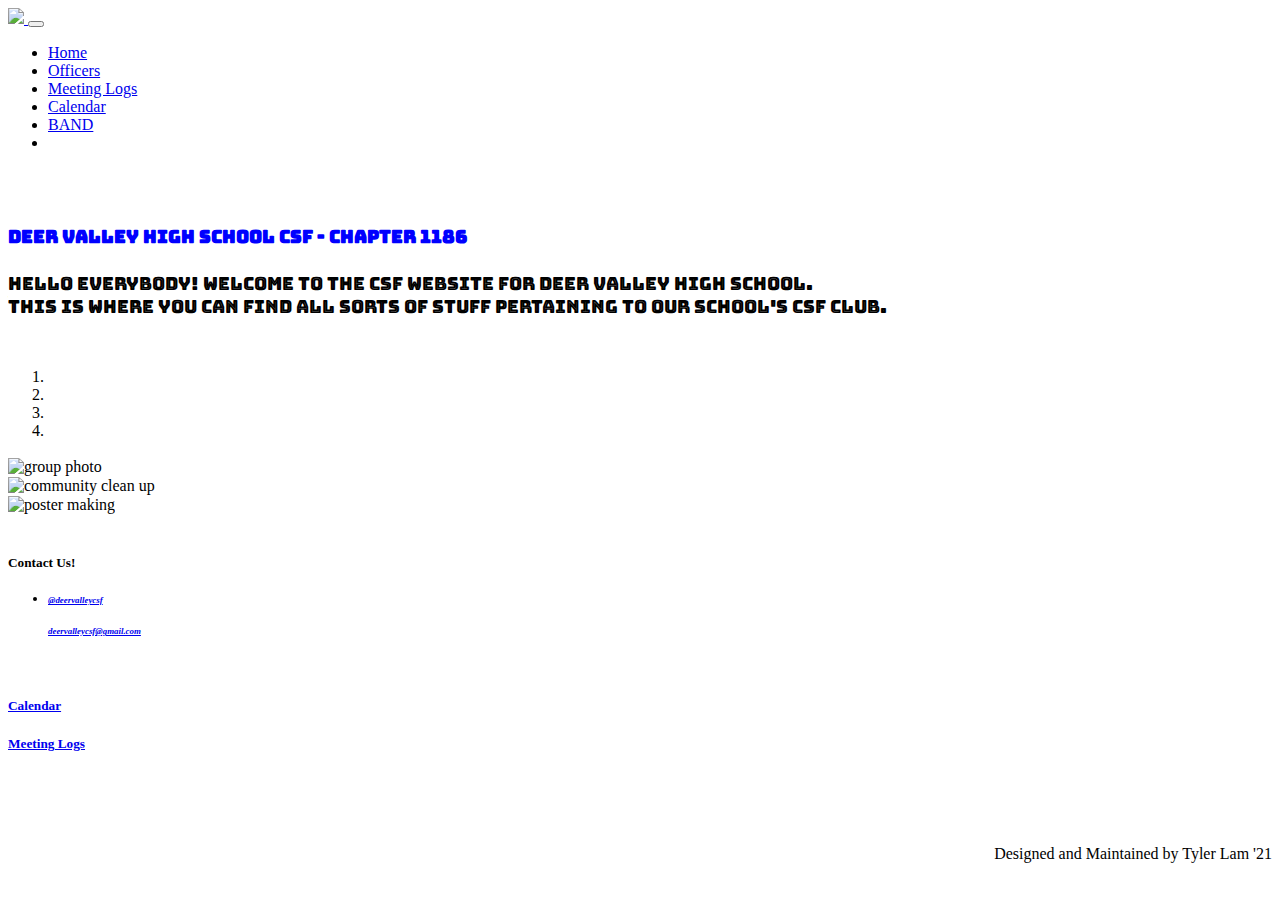
==== index.html @ f23de8fc "Trying to get it to update" ====
<!DOCTYPE html>
<html lang="en">

<head>
   <!--Done-->   <meta charset="utf-8">
   <!--Done-->   <meta content="width=device-width, initial-scale=1, shrink-to-fit=no" name="viewport">
   <!--Done-->   <meta content="ie=edge" http-equiv="x-ua-compatible">
   <!--Done-->   <title>Deer Valley CSF</title>
   <!--Done-->   <link rel="apple-touch-icon" sizes="180x180" href="images/logo/csfseal.png">
   <!--Done-->   <link rel="icon" type="image/png" sizes="32x32" href="images/logo/dvhslogo.svg"> <!--Favicon-->
   <!--Done-->   <link rel="manifest" href="site.webmanifest">
   <!--Done-->   <link rel="mask-icon" href="images/logo/dvhslogo.svg" color="#0084AA">
   <!--Done-->   <link rel="shortcut icon" href="images/logo/dvhslogo.svg">
   <link href='https://fonts.googleapis.com/css?family=Bungee Inline' rel='stylesheet'>
       <meta name="theme-color" content="#0084AA">
   <!-- Bootstrap -->     <link href="bootstrap/css/bootstrap.css" rel="stylesheet"> 
    
   <!-- Font Awesome -->  <link href="fontawesome/css/all.css" rel="stylesheet">
						 
    <!-- Material Design Bootstrap -->
    <link href="mdb/css/mdb.css" rel="stylesheet">
    <!-- CSS Stuff -->
    <link href="maincss.css" rel="stylesheet">
    <!-- Google Suite Verification-->
    <meta content="xxxxx" name="google-site-verification"/>
</head>

<body>
<!-- Navbar -->

<nav class="navbar navbar-expand-md">
	<a href = "https://www.deervalleycsf.org">
		<img class="navbar-brand" src="images/logo/dvhslogo.svg">
	</a>
		<button class="navbar-toggler" data-target="#navMenu" data-toggle="collapse" type="button">
				<span class="navbar-toggler-icon">
					<a href="#">
						<i class="fa fa-bars"></i>
					</a>
				</span>
		</button>

    
    <div class="collapse navbar-collapse" id="navMenu">
        <ul class="navbar-nav mr-auto">
            <li class="nav-item">
                <a class="nav-link" href="index.html">Home</a>
            </li>
            <li class="nav-item">
                <a class="nav-link" href="pages/officers.html">Officers</a>
            </li>
            <li class="nav-item">
                <a class="nav-link" href="pages/meetinglogs.html">Meeting Logs</a>
            </li>
			<li class="nav-item">
				<a class="nav-link" href="pages/calendar.html">Calendar</a>
            </li>
            <li class="nav-item">
                <a class="nav-link" href="pages/BAND.html">BAND</a>
            </li>
            <li class="nav-item">
                
            </li>
        </ul>
        
    </div>

    
</nav>
 
<div class="container-fluid bottom-nav">
    <h6> &nbsp;        </h6>
</div>
<!-- Light Body -->
<!-- About -->
<div class="container-fluid body-light">
</div>
    <!-- Jumbotron -->
    
    <div class="header-img">
        <div class = "header-color">
            <div class="jumbotron jumbotron-fluid">
        
                <div class="container">
                    <h1><font color="blue" face="Bungee Inline, Geneva, sans-serif" size="+1">Deer Valley High School CSF - Chapter 1186</font></h1>
                    <p><font color="black" face="Bungee Inline, Geneva, sans-serif" size="+1">Hello everybody! Welcome to the CSF website for Deer Valley High School. 
			        <br> 
                    This is where you can find all sorts of stuff pertaining to our school's CSF club.</font></p>
                </div>
            </div>
        </div>
    </div>


<!-- Light Body -->
<!-- Carousel -->
<div class="container-fluid body-light">
    <br>
    <!-- Carousel -->
    <div class="row">
        <div class="col"></div>
        <div class="col-sm-12 col-md-8">
            <div class="carousel slide carousel-fade" data-ride="carousel" id="mainCarousel">
                <ol class="carousel-indicators">
                    <li class="active" data-slide-to="0" data-target="#mainCarousel"></li>
                    <li data-slide-to="1" data-target="#mainCarousel"></li>
                    <li data-slide-to="2" data-target="#mainCarousel"></li>
                    <li data-slide-to="3" data-target="#mainCarousel"></li>
                </ol>
                <div class="carousel-inner" role="listbox">
                    <div class="carousel-item active">
					   <div class="crop">
							<img alt="group photo" class="d-block w-100" src="images/ucberkeley.jpg" style="vertical-align:middle" style="width: 100%" style="object-fit:contain">
						</div>
                    </div>
                    <div class="carousel-item">
						<div class="crop">
							<img alt="community clean up" class="d-block w-100" src="images/cleanup.jpg" style="vertical-align:middle" style="width: 100%" style="object-fit:contain">
						</div>
                    </div>
                    <div class="carousel-item">
						<div class="crop">
							<img alt="poster making" class="d-block w-100" src="images/schoolspirit.jpg" style="vertical-align:middle" style="width: 100%" style="object-fit:contain">
						</div>
					</div>
                </div>
                <a class="carousel-control-prev" data-slide="prev" href="#mainCarousel" role="button">
                    <span class="carousel-control-prev-icon"><i aria-hidden="true" class="fa fa-chevron-left fa-2x"></i></span>
                </a>
                <a class="carousel-control-next" data-slide="next" href="#mainCarousel" role="button">
                    <span class="carousel-control-next-icon"><i aria-hidden="true"
                                                                class="fa fa-chevron-right fa-2x"></i></span>
                </a>
            </div>
        </div>
        <div class="col"></div>
    </div>
    <br>
</div>

<!-- Footer -->
<div class="container-fluid teal-footer">
    <footer class="page-footer teal-footer">
        <div class="row">
            <div class="col-sm-12 col-md-6 col-lg-3">
			
            </div>
            <div class="col-sm-12 col-md-6 col-lg-3">
                <h5 class="footer-list-heading"> Contact Us!
					<ul class="list-unstyled footer-list">
					<li>
					<h6>
					<a href="https://www.instagram.com/deervalleycsf/">
						<i class="fab fa-instagram"> @deervalleycsf </i> </h6>
					</a>
					</li>
                    <h6 class="footer-subheading contact-email">
                        <a href="mailto:deervalleycsf@gmail.com">
                    <i class="far fa-envelope">deervalleycsf@gmail.com </i> </h6>
                    </a>
					</ul>
                </h5>
            </div>
            <div class="col-sm-12 col-md-6 col-lg-3">
                <br>
                <h5 class="footer-list">
                    <a href="pages/calendar.html">Calendar</a>
                </h5>
                <h5 class="footer-list">
                    <a href="pages/meetinglogs.html">Meeting Logs</a>
                </h5>
            </div>
            <div class="col-sm-12 col-md-6 col-lg-3">
                <br>
                <br>
                <br>
                <p><div align="right">
                    Designed and Maintained by Tyler Lam '21 </div> </p>
            </div>
        </div>
    </footer>
</div>


<!-- SCRIPTS -->
<!-- MDB core JavaScript -->
<script src="mdb/js/mdb.js" type="text/javascript"></script>
<!-- JQuery -->
<script src="js/jquery-3_5_1.js" type="text/javascript"></script>
<!-- Bootstrap tooltips -->
<!--<script src="js/popper.min.js" type="text/javascript"></script>-->
<!-- Bootstrap core JavaScript -->
<script src="bootstrap/js/bootstrap.js" type="text/javascript"></script>
<script src="https://kit.fontawesome.com/d394119f9f.js" crossorigin="anonymous"></script>
<!--Making the navbar sticky-->
<script src="js/stickynavbar.js"></script>
</body>

</html>
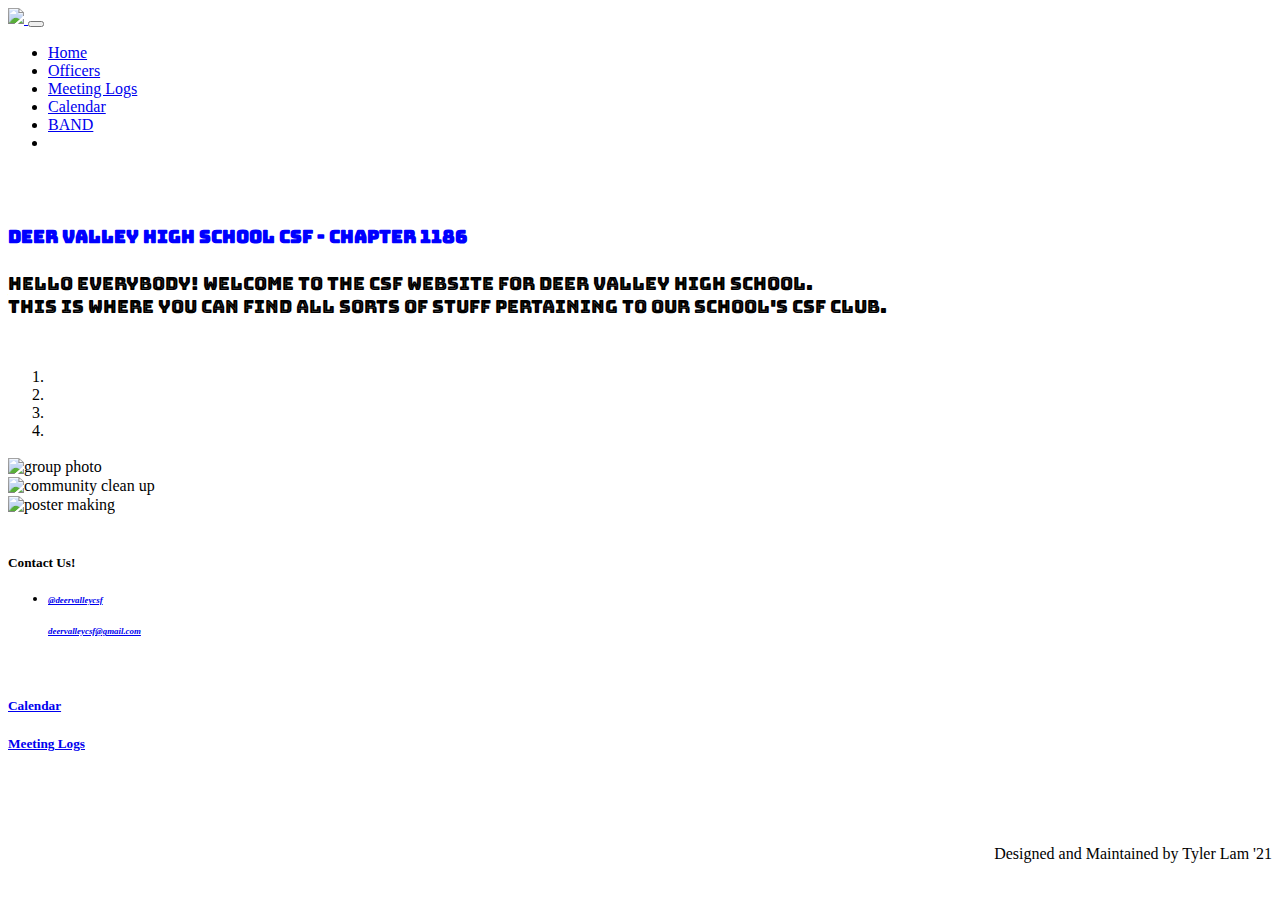
==== commit d9f493db: "Update index.html" ====
--- a/index.html
+++ b/index.html
@@ -47,16 +47,16 @@
                 <a class="nav-link" href="index.html">Home</a>
             </li>
             <li class="nav-item">
-                <a class="nav-link" href="pages/officers.html">Officers</a>
+                <a class="nav-link" href="officers.html">Officers</a>
             </li>
             <li class="nav-item">
-                <a class="nav-link" href="pages/meetinglogs.html">Meeting Logs</a>
+                <a class="nav-link" href="meetinglogs.html">Meeting Logs</a>
             </li>
 			<li class="nav-item">
 				<a class="nav-link" href="pages/calendar.html">Calendar</a>
             </li>
             <li class="nav-item">
-                <a class="nav-link" href="pages/BAND.html">BAND</a>
+                <a class="nav-link" href="BAND.html">BAND</a>
             </li>
             <li class="nav-item">
                 
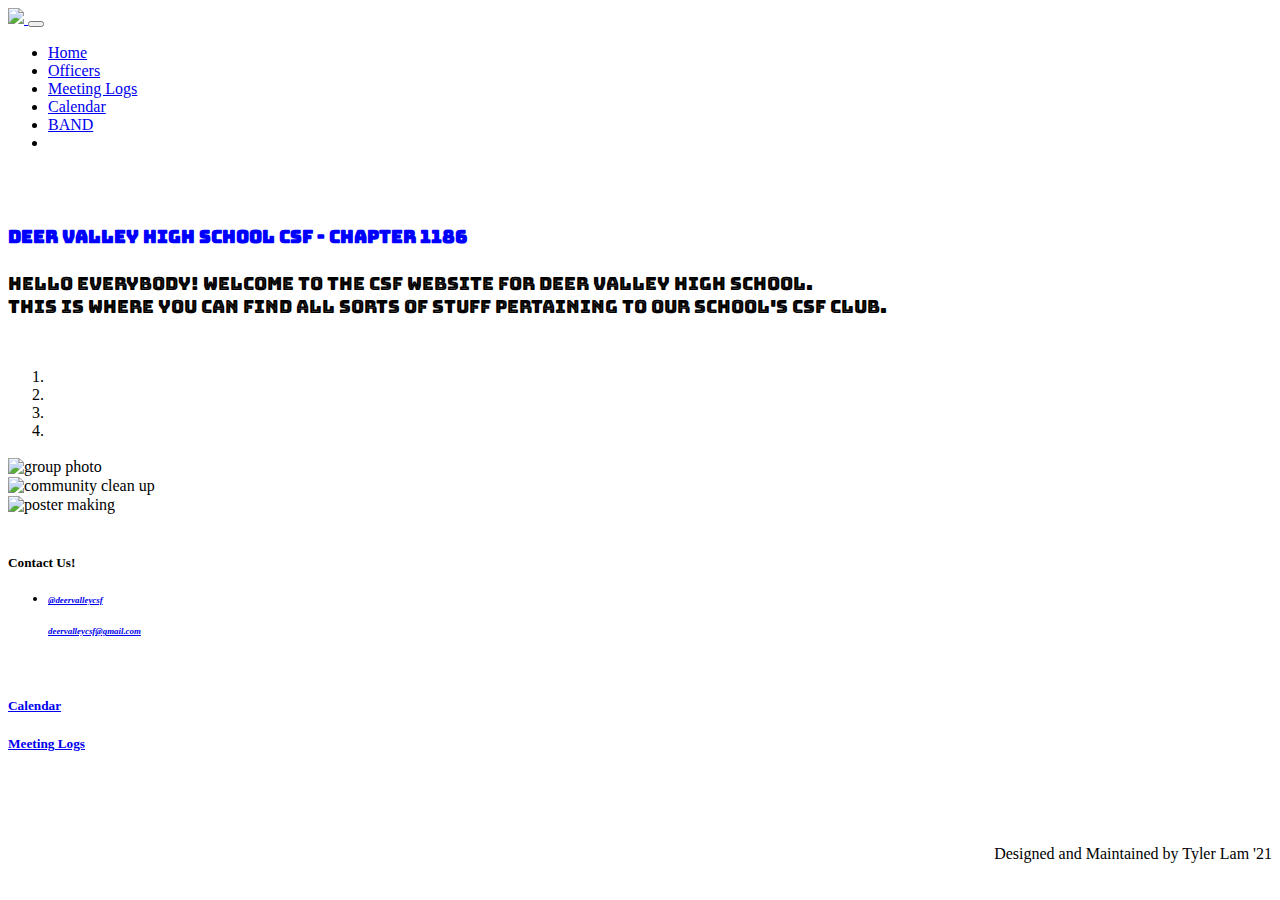
==== commit 59094855: "Update index.html" ====
--- a/index.html
+++ b/index.html
@@ -167,7 +167,7 @@
                     <a href="pages/calendar.html">Calendar</a>
                 </h5>
                 <h5 class="footer-list">
-                    <a href="pages/meetinglogs.html">Meeting Logs</a>
+                    <a href="meetinglogs.html">Meeting Logs</a>
                 </h5>
             </div>
             <div class="col-sm-12 col-md-6 col-lg-3">
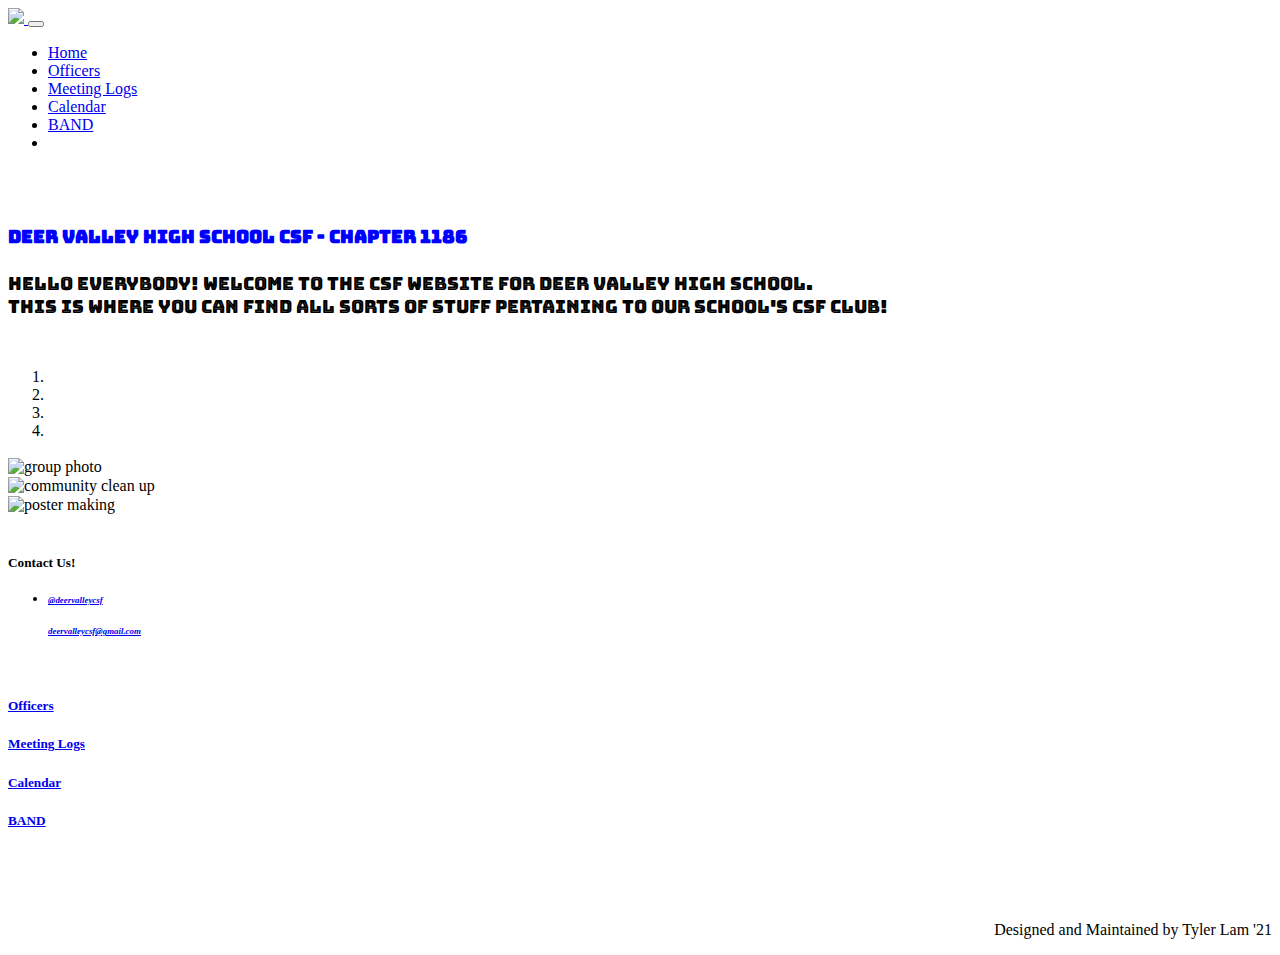
==== commit 3ed33b61: "Under Construction Pages" ====
--- a/index.html
+++ b/index.html
@@ -53,7 +53,7 @@
                 <a class="nav-link" href="meetinglogs.html">Meeting Logs</a>
             </li>
 			<li class="nav-item">
-				<a class="nav-link" href="pages/calendar.html">Calendar</a>
+				<a class="nav-link" href="calendar.html">Calendar</a>
             </li>
             <li class="nav-item">
                 <a class="nav-link" href="BAND.html">BAND</a>
@@ -85,7 +85,7 @@
                     <h1><font color="blue" face="Bungee Inline, Geneva, sans-serif" size="+1">Deer Valley High School CSF - Chapter 1186</font></h1>
                     <p><font color="black" face="Bungee Inline, Geneva, sans-serif" size="+1">Hello everybody! Welcome to the CSF website for Deer Valley High School. 
 			        <br> 
-                    This is where you can find all sorts of stuff pertaining to our school's CSF club.</font></p>
+                    This is where you can find all sorts of stuff pertaining to our school's CSF club!</font></p>
                 </div>
             </div>
         </div>
@@ -156,7 +156,7 @@
 					</li>
                     <h6 class="footer-subheading contact-email">
                         <a href="mailto:deervalleycsf@gmail.com">
-                    <i class="far fa-envelope">deervalleycsf@gmail.com </i> </h6>
+                    <i class="far fa-envelope"> deervalleycsf@gmail.com </i> </h6>
                     </a>
 					</ul>
                 </h5>
@@ -164,10 +164,16 @@
             <div class="col-sm-12 col-md-6 col-lg-3">
                 <br>
                 <h5 class="footer-list">
-                    <a href="pages/calendar.html">Calendar</a>
+                    <a href="officers.html">Officers</a>
                 </h5>
                 <h5 class="footer-list">
                     <a href="meetinglogs.html">Meeting Logs</a>
+                </h5>
+                <h5 class="footer-list">
+                    <a href="calendar.html">Calendar</a>
+                </h5>
+                <h5 class="footer-list">
+                    <a href="BAND.html">BAND</a>
                 </h5>
             </div>
             <div class="col-sm-12 col-md-6 col-lg-3">
@@ -196,4 +202,4 @@
 <script src="js/stickynavbar.js"></script>
 </body>
 
-</html>
+</html>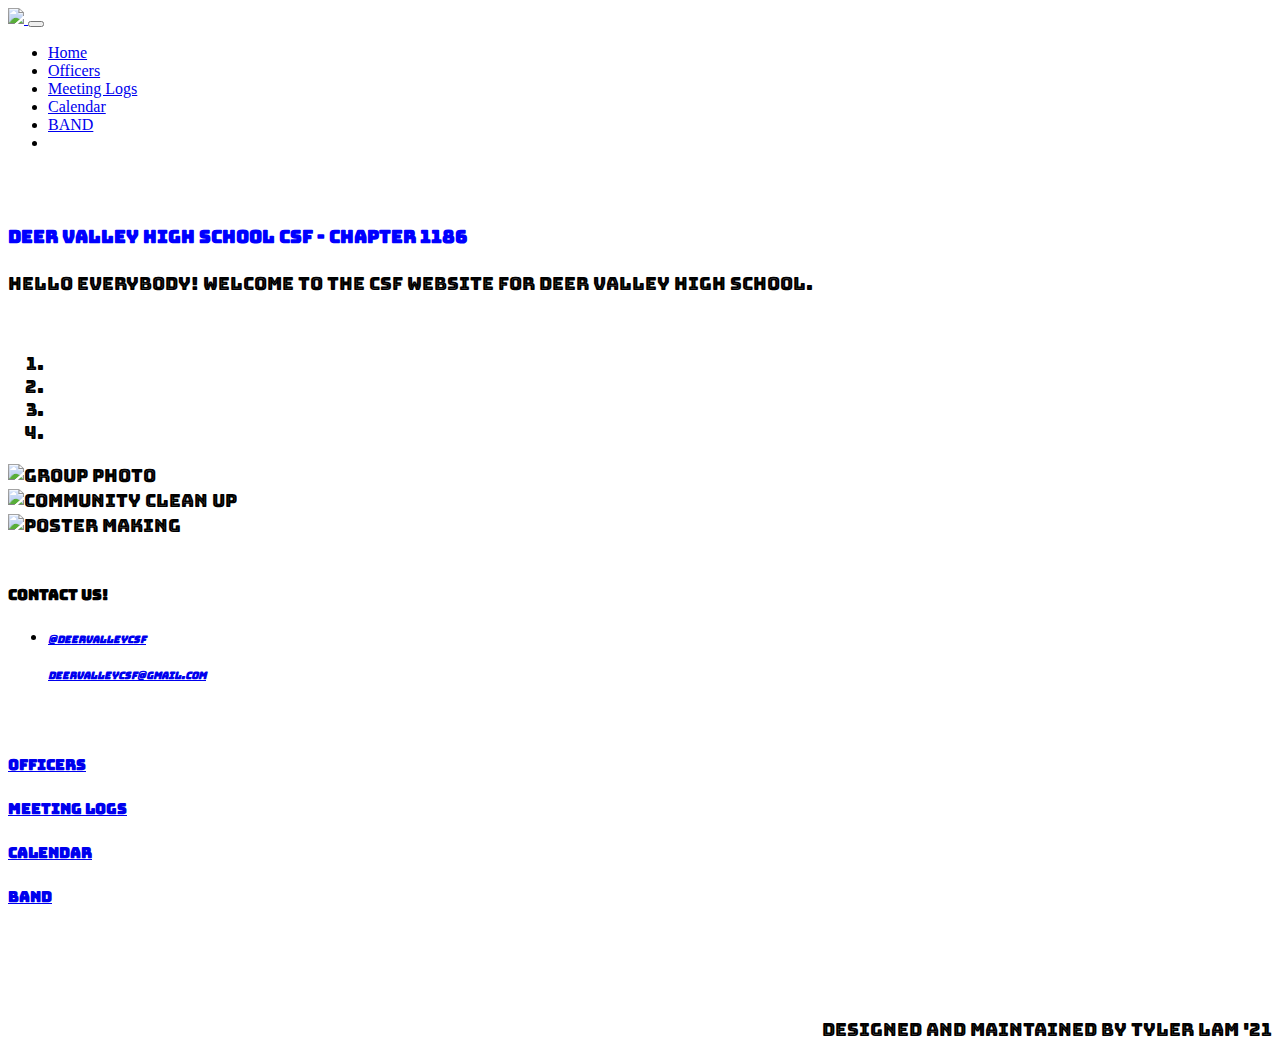
==== commit 1fe59dcc: "Update index.html" ====
--- a/index.html
+++ b/index.html
@@ -85,7 +85,6 @@
                     <h1><font color="blue" face="Bungee Inline, Geneva, sans-serif" size="+1">Deer Valley High School CSF - Chapter 1186</font></h1>
                     <p><font color="black" face="Bungee Inline, Geneva, sans-serif" size="+1">Hello everybody! Welcome to the CSF website for Deer Valley High School. 
 			        <br> 
-                    This is where you can find all sorts of stuff pertaining to our school's CSF club!</font></p>
                 </div>
             </div>
         </div>
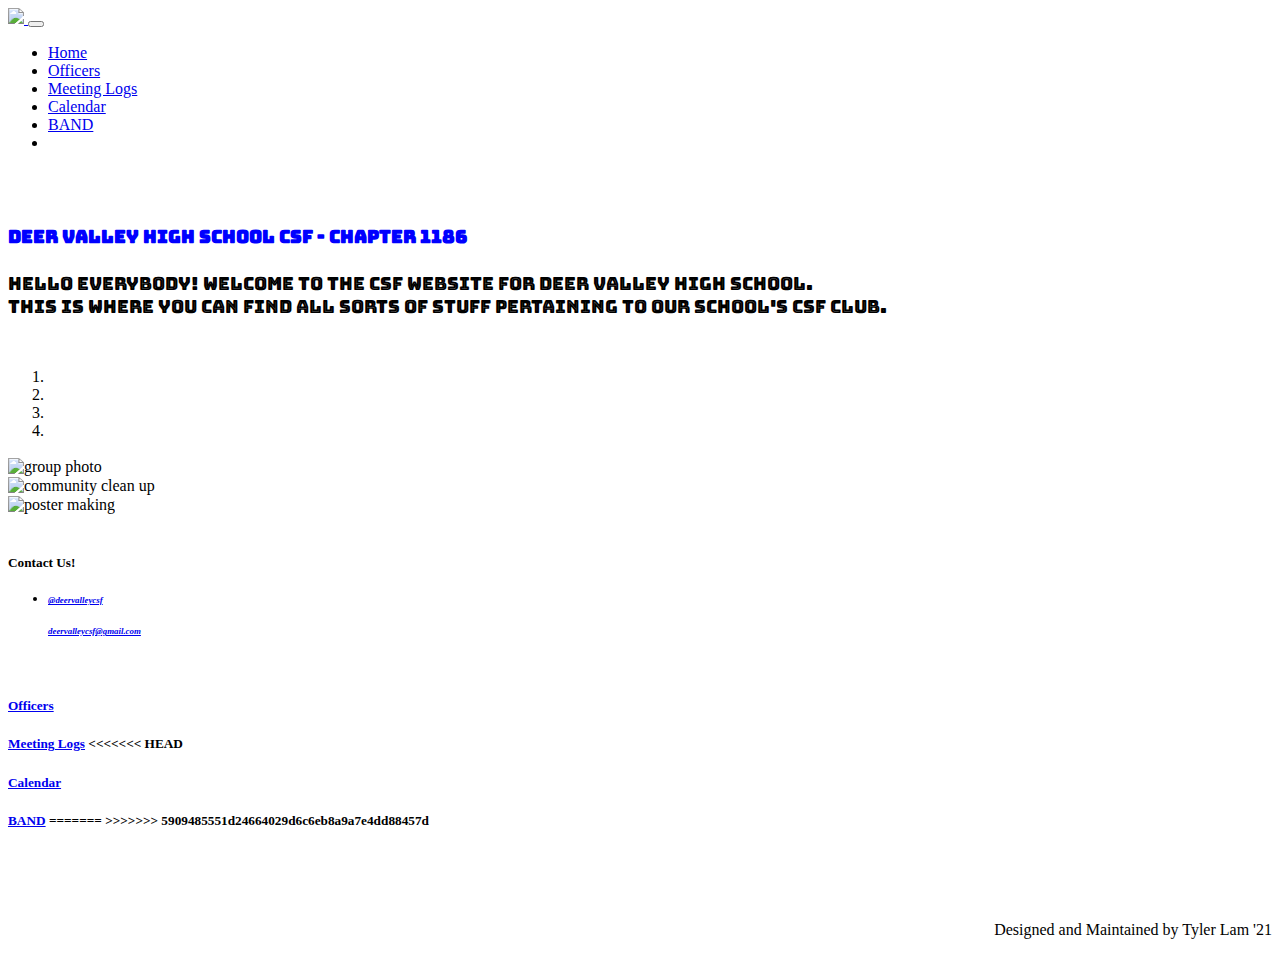
==== commit 857aa7c9: "Update index.html" ====
--- a/index.html
+++ b/index.html
@@ -85,6 +85,7 @@
                     <h1><font color="blue" face="Bungee Inline, Geneva, sans-serif" size="+1">Deer Valley High School CSF - Chapter 1186</font></h1>
                     <p><font color="black" face="Bungee Inline, Geneva, sans-serif" size="+1">Hello everybody! Welcome to the CSF website for Deer Valley High School. 
 			        <br> 
+                    This is where you can find all sorts of stuff pertaining to our school's CSF club.</font></p>
                 </div>
             </div>
         </div>
@@ -167,12 +168,15 @@
                 </h5>
                 <h5 class="footer-list">
                     <a href="meetinglogs.html">Meeting Logs</a>
+<<<<<<< HEAD
                 </h5>
                 <h5 class="footer-list">
                     <a href="calendar.html">Calendar</a>
                 </h5>
                 <h5 class="footer-list">
                     <a href="BAND.html">BAND</a>
+=======
+>>>>>>> 5909485551d24664029d6c6eb8a9a7e4dd88457d
                 </h5>
             </div>
             <div class="col-sm-12 col-md-6 col-lg-3">
@@ -201,4 +205,4 @@
 <script src="js/stickynavbar.js"></script>
 </body>
 
-</html>+</html>
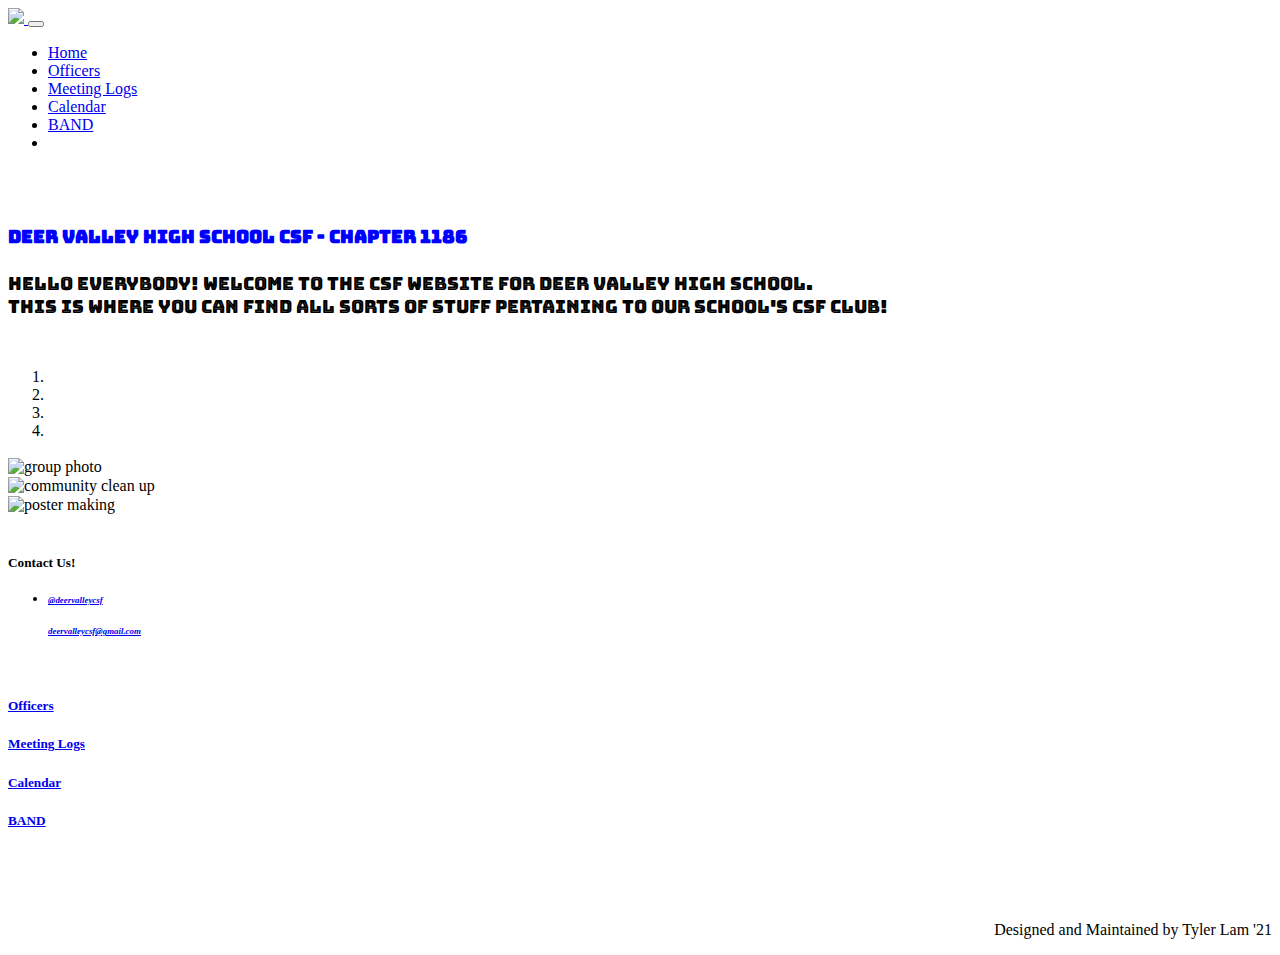
==== commit 63f2bd98: "Update index.html" ====
--- a/index.html
+++ b/index.html
@@ -85,7 +85,7 @@
                     <h1><font color="blue" face="Bungee Inline, Geneva, sans-serif" size="+1">Deer Valley High School CSF - Chapter 1186</font></h1>
                     <p><font color="black" face="Bungee Inline, Geneva, sans-serif" size="+1">Hello everybody! Welcome to the CSF website for Deer Valley High School. 
 			        <br> 
-                    This is where you can find all sorts of stuff pertaining to our school's CSF club.</font></p>
+                    This is where you can find all sorts of stuff pertaining to our school's CSF club!</font></p>
                 </div>
             </div>
         </div>
@@ -168,15 +168,12 @@
                 </h5>
                 <h5 class="footer-list">
                     <a href="meetinglogs.html">Meeting Logs</a>
-<<<<<<< HEAD
                 </h5>
                 <h5 class="footer-list">
                     <a href="calendar.html">Calendar</a>
                 </h5>
                 <h5 class="footer-list">
                     <a href="BAND.html">BAND</a>
-=======
->>>>>>> 5909485551d24664029d6c6eb8a9a7e4dd88457d
                 </h5>
             </div>
             <div class="col-sm-12 col-md-6 col-lg-3">
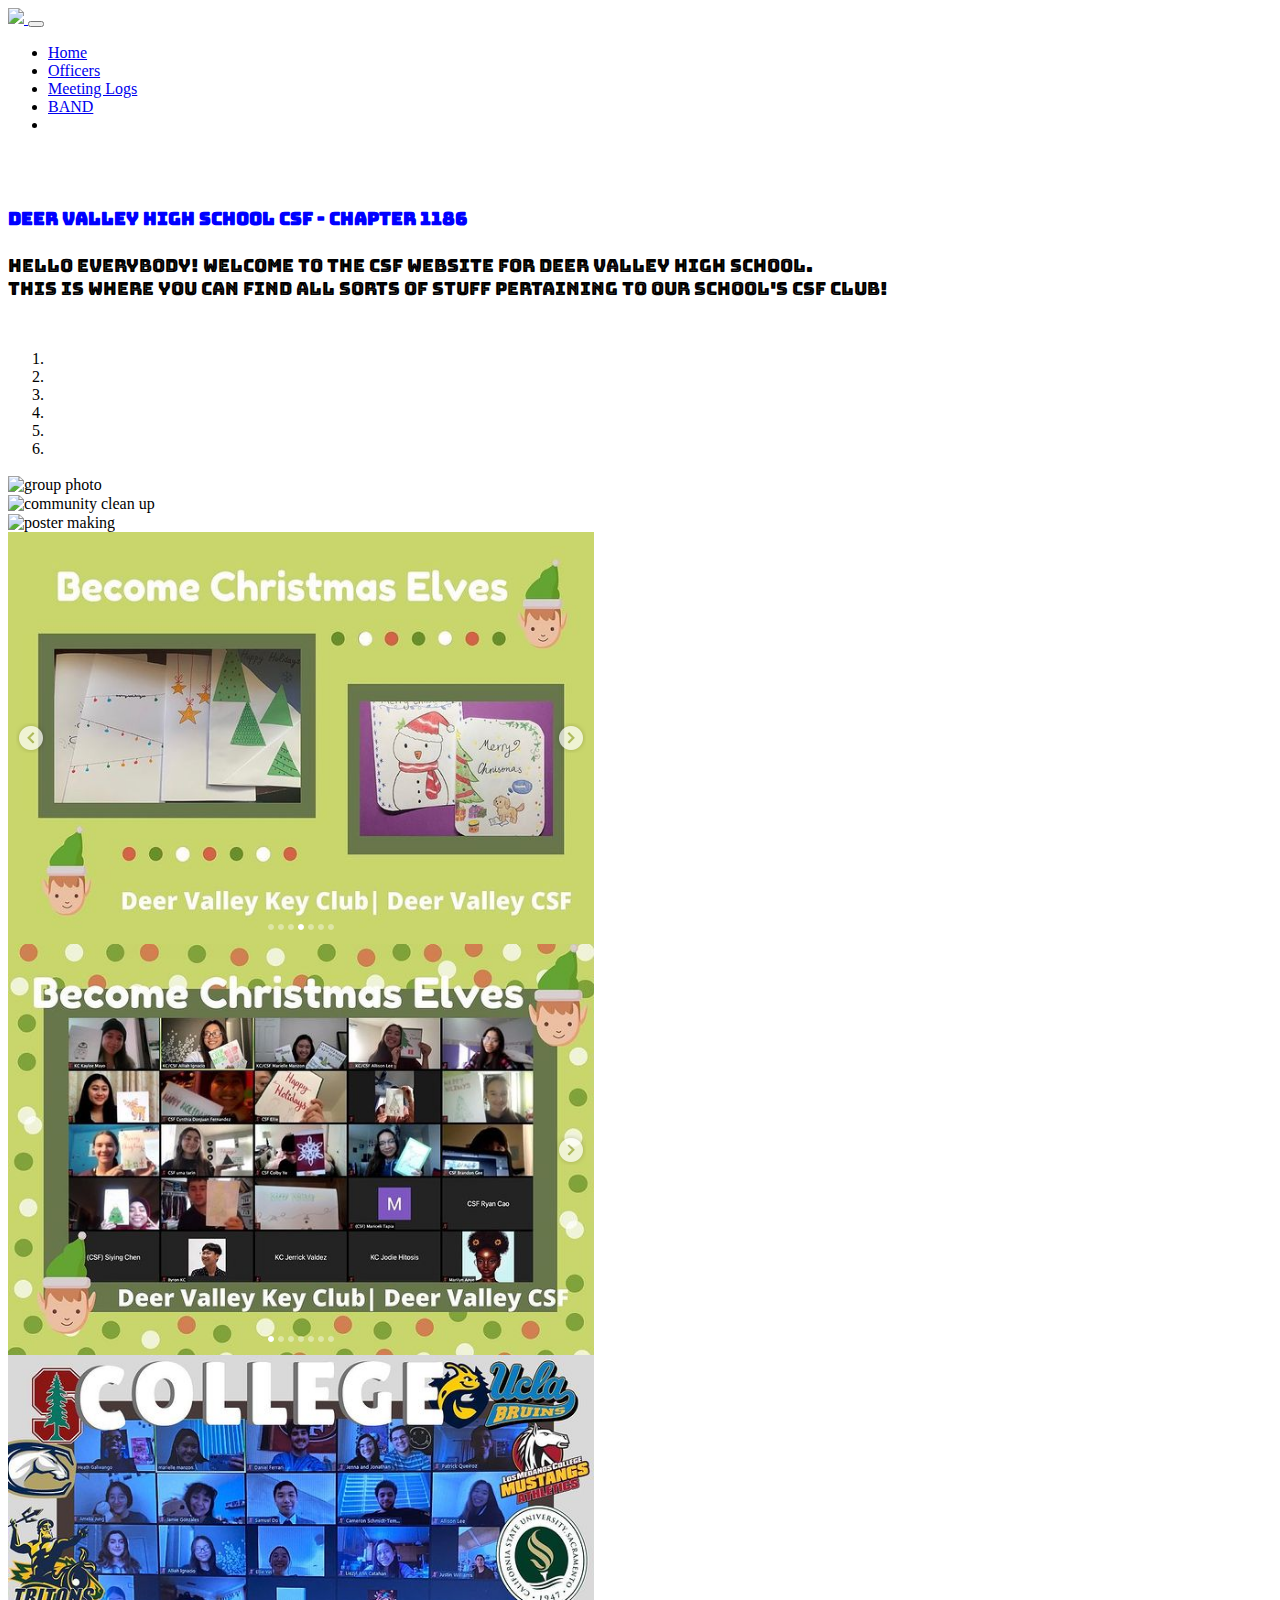
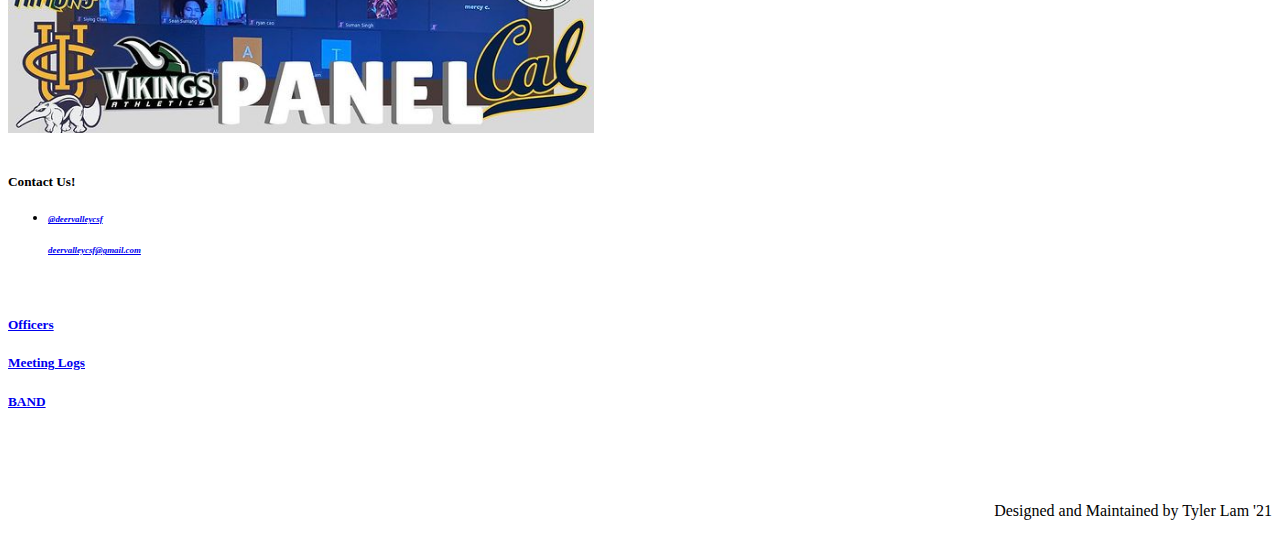
==== commit e40a0f22: "1/18" ====
--- a/index.html
+++ b/index.html
@@ -51,9 +51,6 @@
             </li>
             <li class="nav-item">
                 <a class="nav-link" href="meetinglogs.html">Meeting Logs</a>
-            </li>
-			<li class="nav-item">
-				<a class="nav-link" href="calendar.html">Calendar</a>
             </li>
             <li class="nav-item">
                 <a class="nav-link" href="BAND.html">BAND</a>
@@ -106,6 +103,8 @@
                     <li data-slide-to="1" data-target="#mainCarousel"></li>
                     <li data-slide-to="2" data-target="#mainCarousel"></li>
                     <li data-slide-to="3" data-target="#mainCarousel"></li>
+                    <li data-slide-to="4" data-target="#mainCarousel"></li>
+                    <li data-slide-to="5" data-target="#mainCarousel"></li>
                 </ol>
                 <div class="carousel-inner" role="listbox">
                     <div class="carousel-item active">
@@ -121,6 +120,21 @@
                     <div class="carousel-item">
 						<div class="crop">
 							<img alt="poster making" class="d-block w-100" src="images/schoolspirit.jpg" style="vertical-align:middle" style="width: 100%" style="object-fit:contain">
+						</div>
+                    </div>
+                    <div class="carousel-item">
+						<div class="crop">
+							<img alt="card making" class="d-block w-100" src="images/cardmaking.png" style="vertical-align:middle" style="width: 100%" style="object-fit:contain">
+						</div>
+                    </div>
+                    <div class="carousel-item">
+						<div class="crop">
+							<img alt="christmas elves" class="d-block w-100" src="images/christmaselves.png" style="vertical-align:middle" style="width: 100%" style="object-fit:contain">
+						</div>
+                    </div>
+                    <div class="carousel-item">
+						<div class="crop">
+							<img alt="college panel" class="d-block w-100" src="images/collegepanel.png" style="vertical-align:middle" style="width: 100%" style="object-fit:contain">
 						</div>
 					</div>
                 </div>
@@ -129,7 +143,7 @@
                 </a>
                 <a class="carousel-control-next" data-slide="next" href="#mainCarousel" role="button">
                     <span class="carousel-control-next-icon"><i aria-hidden="true"
-                                                                class="fa fa-chevron-right fa-2x"></i></span>
+                                                                class="fa fa-chevron-right fa-2x"> </i></span>
                 </a>
             </div>
         </div>
@@ -170,9 +184,6 @@
                     <a href="meetinglogs.html">Meeting Logs</a>
                 </h5>
                 <h5 class="footer-list">
-                    <a href="calendar.html">Calendar</a>
-                </h5>
-                <h5 class="footer-list">
                     <a href="BAND.html">BAND</a>
                 </h5>
             </div>
